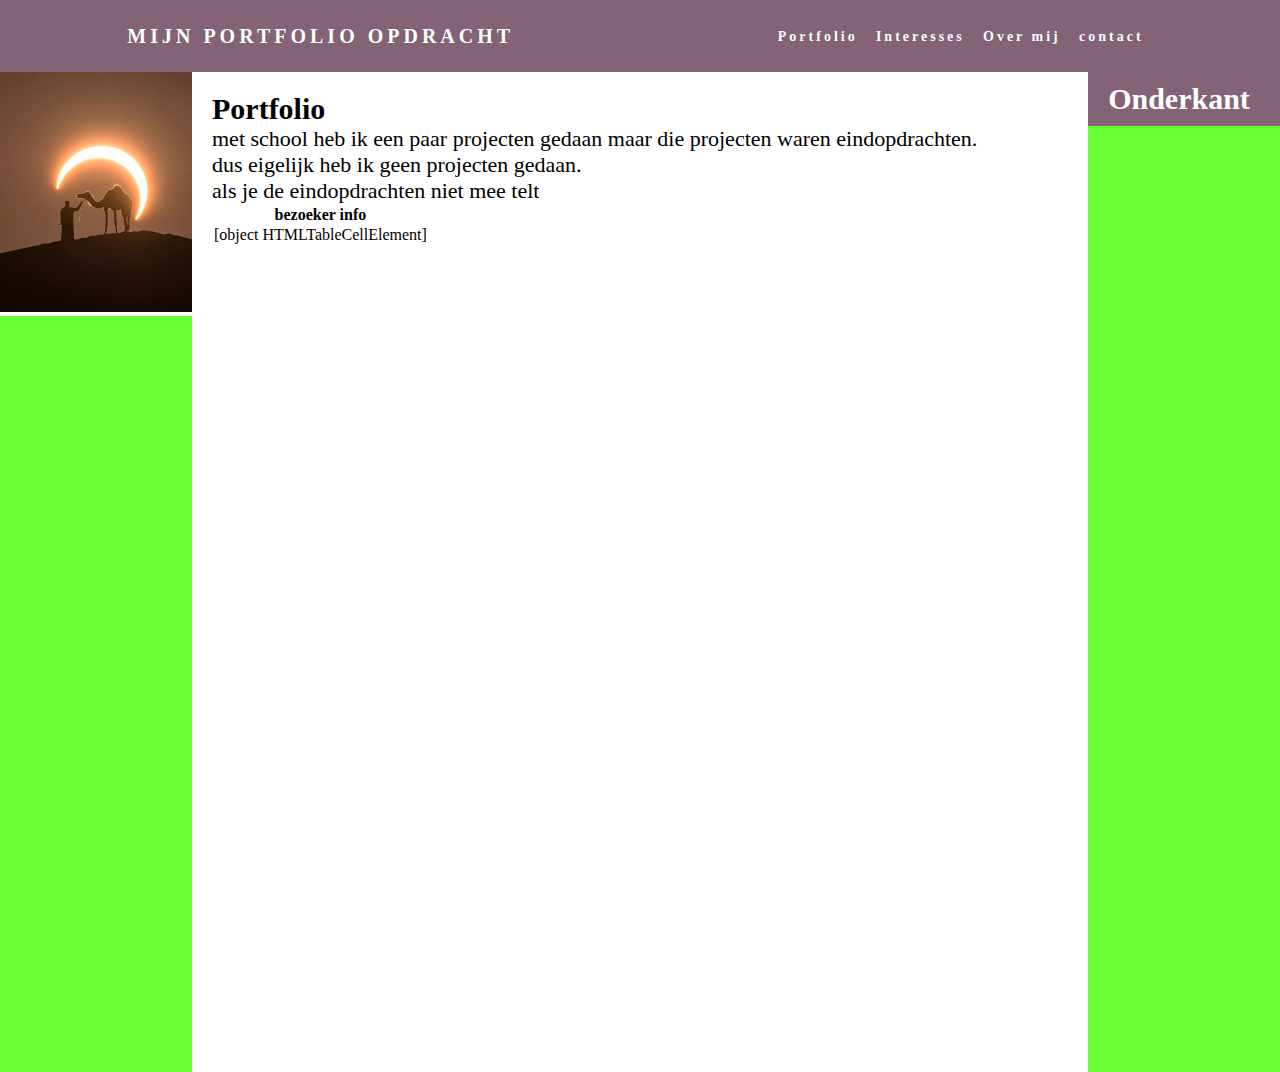
==== 00-portfolio/index.html @ 441172a9 "klaar" ====
<!DOCTYPE html>
<html>

<head>
    <link rel="stylesheet" href="style1.css">
<title>portfolio</title>
</head>

<body>
    <nav>
        <div class="logo">
            <h4>Mijn portfolio opdracht</h4>
        </div>
        <ul class="N-links">
            <li>
                <a href="index.html">Portfolio</a>
            </li>
            <li>
                <a href="interesses.html">Interesses</a>
            </li>
            <li>
                <a href="overMij.html">Over mij</a>
            </li>
            <li>
                <a href="contact.html">contact</a>
            </li>
        </ul>
        
    </nav>
<main>
    <aside>
        <img src="kameel.jpg" alt="kameel"
        style="width: 100%;height:100%;">
    </aside>
    <article>
        <h1>Portfolio</h1>
        
        <p>met school heb ik een paar projecten gedaan maar die projecten waren eindopdrachten.</p>
        <p>dus eigelijk heb ik geen projecten gedaan.</p>
        <p>als je de eindopdrachten niet mee telt</p>
        
    <table>
        <thead>
            <tr>
                <th>bezoeker info</th>
        
            </tr>
        </thead>
        
            <tr>

                <td id="naam">...</td>
                <td id="age">...</td>
                
        
            </tr>
    </table>
    </article>
    
</main>


<script src="script.js"></script>
<footer>
    <h1>Onderkant</h1>
</footer>






</body>
</html>
---- 00-portfolio/style1.css ----
*{
    margin: 0px;
    padding: 0px;
    box-sizing: border-box;
}
nav{
    display: flex;
    justify-content: space-around;
    align-items: center;
    min-height: 8vh;
    background-color: #856376;
    font-family: 'Poppins, sans-serif';
}

.logo{
    color: mintcream;
    text-transform: uppercase;
    letter-spacing: 4px;
    font-size: 20px;
}
.N-links{
    display: flex;
    justify-content: space-around;
    width: 30%;
}
.N-links li{
    list-style: none;
}
.N-links a{
    color: mintcream;
    text-decoration: none;
    letter-spacing: 3px;
    font-weight: bold;
    font-size: 14px;
}
aside{
    float: left;
    width: 15%;
    background-color: #ffffff;
    height: 100%;

    
}
article {
    float: left;
    padding: 20px;
    width: 70%;
    background-color: #ffffff;
    height: 1000px; 
}

p{
    font-size: 22px;
}
h1{
    font-size: 30px;
}
footer {
    background-color: #856376;
    padding: 10px;
    text-align: center;
    color: white;
  }
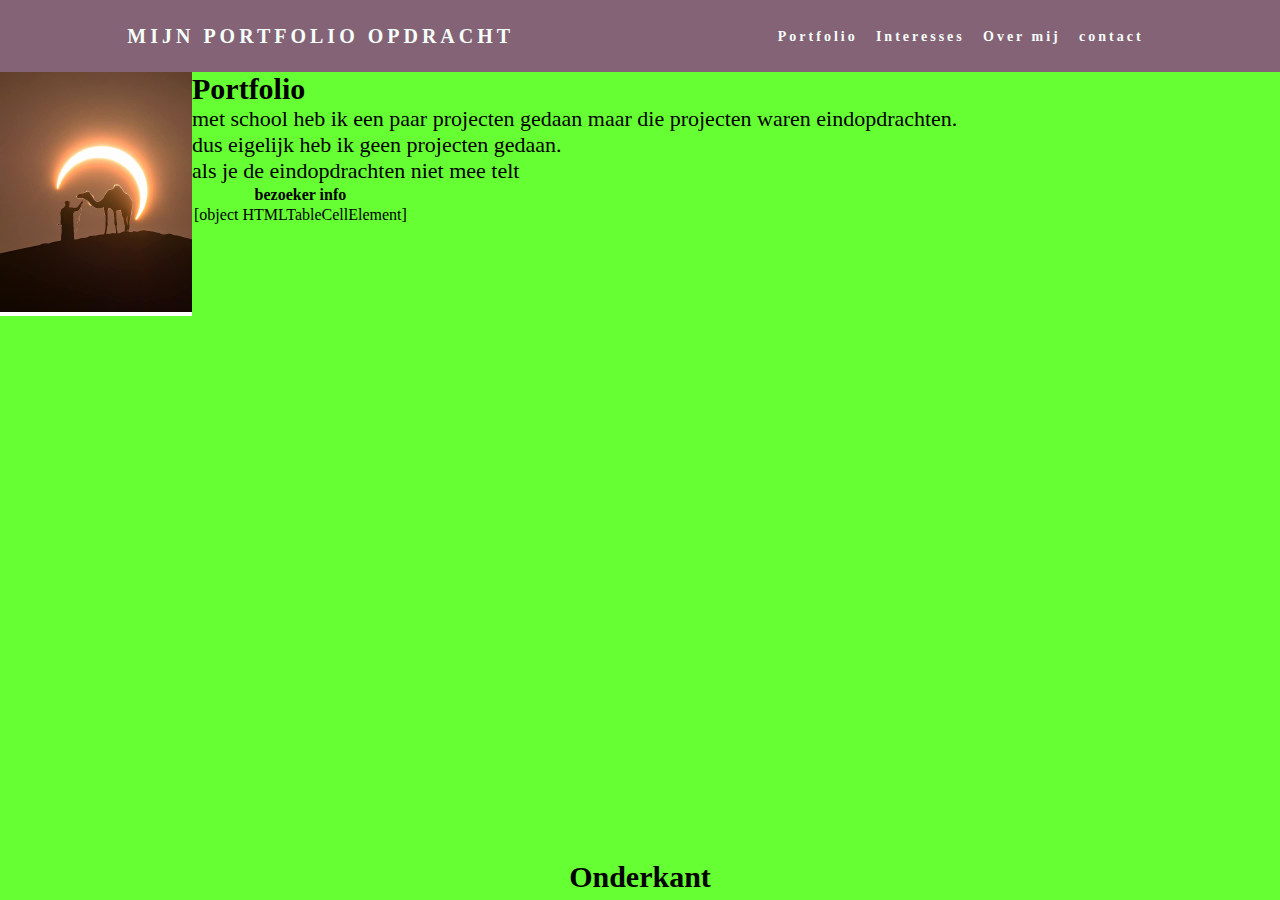
==== commit 7b86e1b1: "g" ====
--- a/00-portfolio/index.html
+++ b/00-portfolio/index.html
@@ -32,7 +32,7 @@
         <img src="kameel.jpg" alt="kameel"
         style="width: 100%;height:100%;">
     </aside>
-    <article>
+    
         <h1>Portfolio</h1>
         
         <p>met school heb ik een paar projecten gedaan maar die projecten waren eindopdrachten.</p>
@@ -55,13 +55,14 @@
         
             </tr>
     </table>
-    </article>
+    
     
 </main>
 
 
 <script src="script.js"></script>
-<footer>
+
+<footer id="footer">
     <h1>Onderkant</h1>
 </footer>
 
@@ -69,6 +70,5 @@
 
 
 
-
 </body>
 </html>--- a/00-portfolio/style1.css
+++ b/00-portfolio/style1.css
@@ -37,16 +37,9 @@
     float: left;
     width: 15%;
     background-color: #ffffff;
-    height: 100%;
+    height: 95%;
 
     
-}
-article {
-    float: left;
-    padding: 20px;
-    width: 70%;
-    background-color: #ffffff;
-    height: 1000px; 
 }
 
 p{
@@ -55,9 +48,20 @@
 h1{
     font-size: 30px;
 }
-footer {
-    background-color: #856376;
-    padding: 10px;
-    text-align: center;
-    color: white;
+
+#page-container {
+    position: relative;
+    min-height: 100vh;
+  }
+  
+  #content-wrap {
+    padding-bottom: 2.5rem;    
+  }
+  
+  #footer {
+    position: absolute;
+    bottom: 0;
+    width: 100%;
+    height: 2.5rem;      
+    text-align: center;    
   }